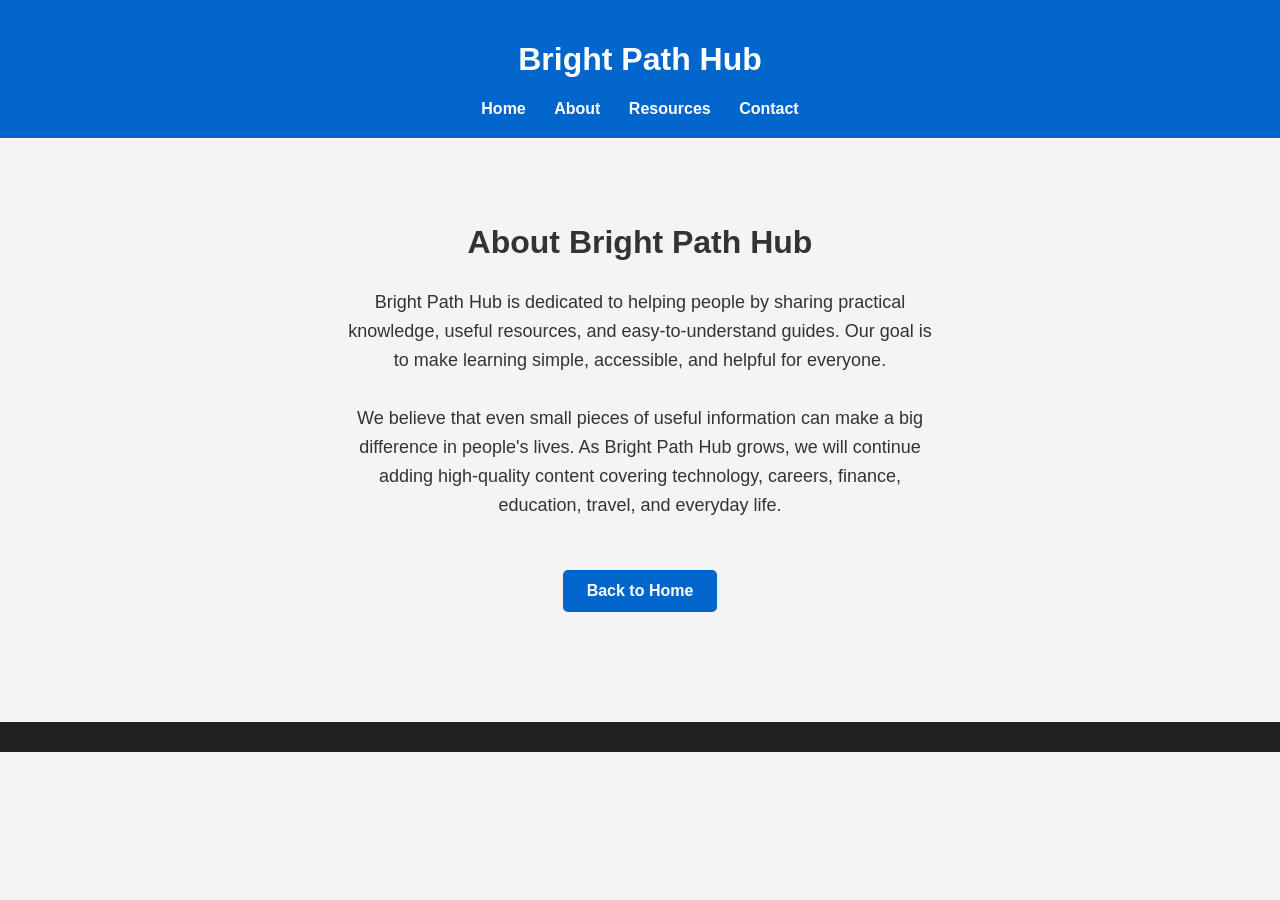
==== about.html @ 3fc81262 "about.html This is the initial creation of the About page for Bright Path Hub, detailing its mission" ====
<!DOCTYPE html>
<html lang="en">
<head>
    <meta charset="UTF-8">
    <meta name="viewport" content="width=device-width, initial-scale=1.0">
    <title>About - Bright Path Hub</title>
    <link rel="stylesheet" href="style.css">
</head>
<body>

<header>
    <h1>Bright Path Hub</h1>
    <nav>
        <a href="index.html">Home</a>
        <a href="about.html">About</a>
        <a href="#">Resources</a>
        <a href="#">Contact</a>
    </nav>
</header>

<section class="hero">
    <h2>About Bright Path Hub</h2>

    <p>
        Bright Path Hub is dedicated to helping people by sharing practical knowledge,
        useful resources, and easy-to-understand guides. Our goal is to make learning
        simple, accessible, and helpful for everyone.
    </p>

    <p>
        We believe that even small pieces of useful information can make a big
        difference in people's lives. As Bright Path Hub grows, we will continue
        adding high-quality content covering technology, careers, finance,
        education, travel, and everyday life.
    </p>

    <a href="index.html" class="button">Back to Home</a>
</section>

<footer>
---- style.css ----
body {
    margin: 0;
    font-family: Arial, sans-serif;
    background: #f4f4f4;
    color: #333;
}

header {
    background: #0066cc;
    color: white;
    padding: 20px;
    text-align: center;
}

nav {
    margin-top: 10px;
}

nav a {
    color: white;
    text-decoration: none;
    margin: 0 12px;
    font-weight: bold;
}

.hero {
    text-align: center;
    padding: 60px 20px;
}

.hero h2 {
    font-size: 2.2em;
}

.hero p {
    max-width: 600px;
    margin: 20px auto;
    line-height: 1.6;
}

.button {
    display: inline-block;
    margin-top: 20px;
    background: #0066cc;
    color: white;
    padding: 12px 24px;
    text-decoration: none;
    border-radius: 5px;
    font-weight: bold;
}

.button:hover {
    background: #004c99;
}

footer {
    background: #222;
    color: white;
    text-align: center;
    padding: 15px;
    margin-top: 50px;
}.hero h2 {
    font-size: 32px;
}

.hero p {
    font-size: 18px;
    margin-bottom: 30px;
}

button {
    background: #0077cc;
    color: white;
    border: none;
    padding: 12px 24px;
    font-size: 18px;
    border-radius: 5px;
    cursor: pointer;
}

button:hover {
    background: #005fa3;
}
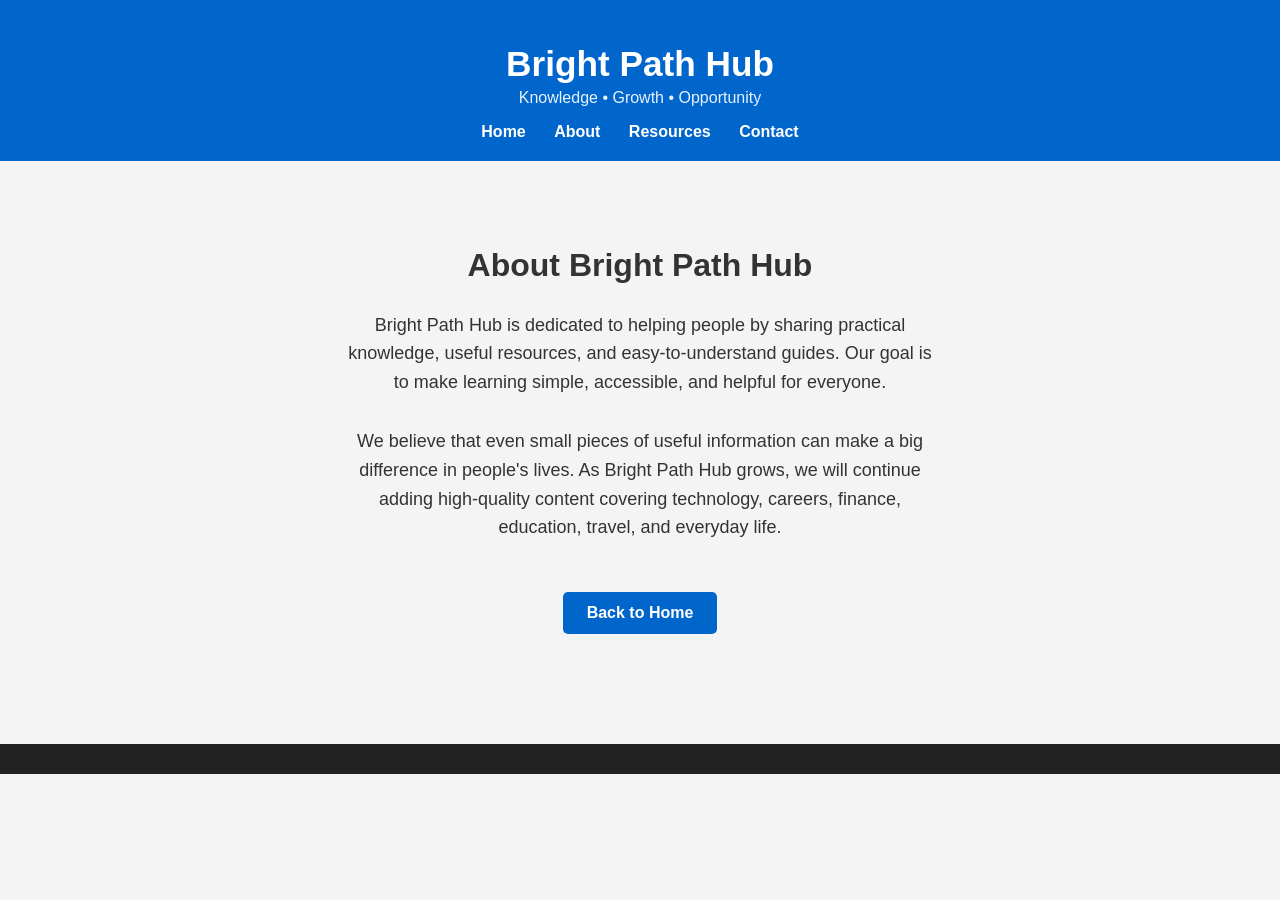
==== commit e27972a9: "Update header with logo class and add tagline Added a tagline paragraph below the header." ====
--- a/about.html
+++ b/about.html
@@ -9,11 +9,12 @@
 <body>
 
 <header>
-    <h1>Bright Path Hub</h1>
+    <h1 class="logo">Bright Path Hub</h1>
+<p class="tagline">Knowledge • Growth • Opportunity</p>
     <nav>
         <a href="index.html">Home</a>
         <a href="about.html">About</a>
-        <a href="#">Resources</a>
+        <a href="resources.html">Resources</a>
         <a href="#">Contact</a>
     </nav>
 </header>
--- a/style.css
+++ b/style.css
@@ -81,3 +81,14 @@
 button:hover {
     background: #005fa3;
 }
+.logo {
+    font-size: 2.2em;
+    margin-bottom: 5px;
+    font-weight: bold;
+}
+
+.tagline {
+    font-size: 1em;
+    color: #e6f2ff;
+    margin-top: 0;
+}
